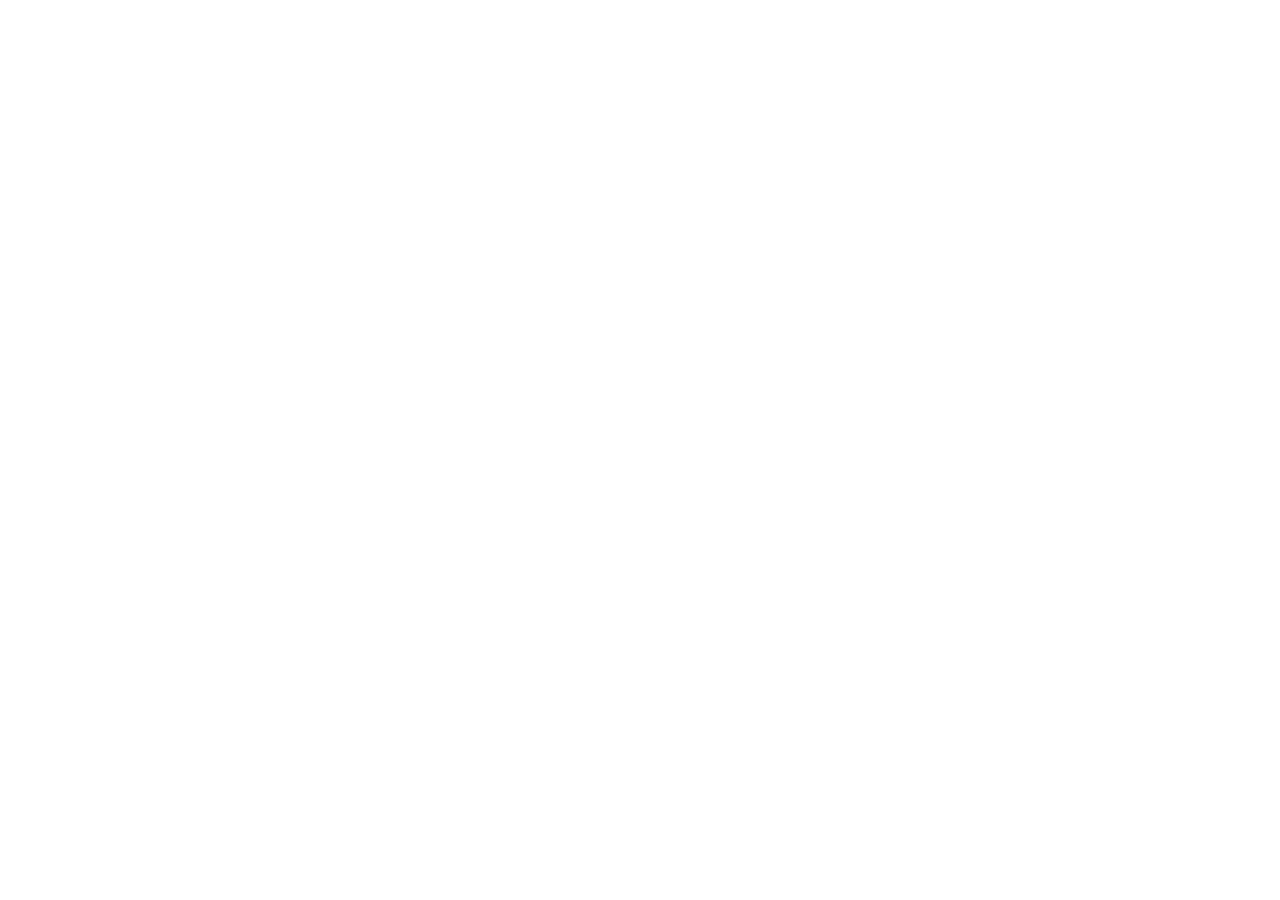
==== index.html @ 420146a1 "form.html" ====
<!DOCTYPE html>
<html lang="en">
<head>
    <meta charset="UTF-8">
    <meta name="viewport" content="width=device-width, initial-scale=1.0">
    <title>Document</title>
</head>
<body>
    
</body>
</html>
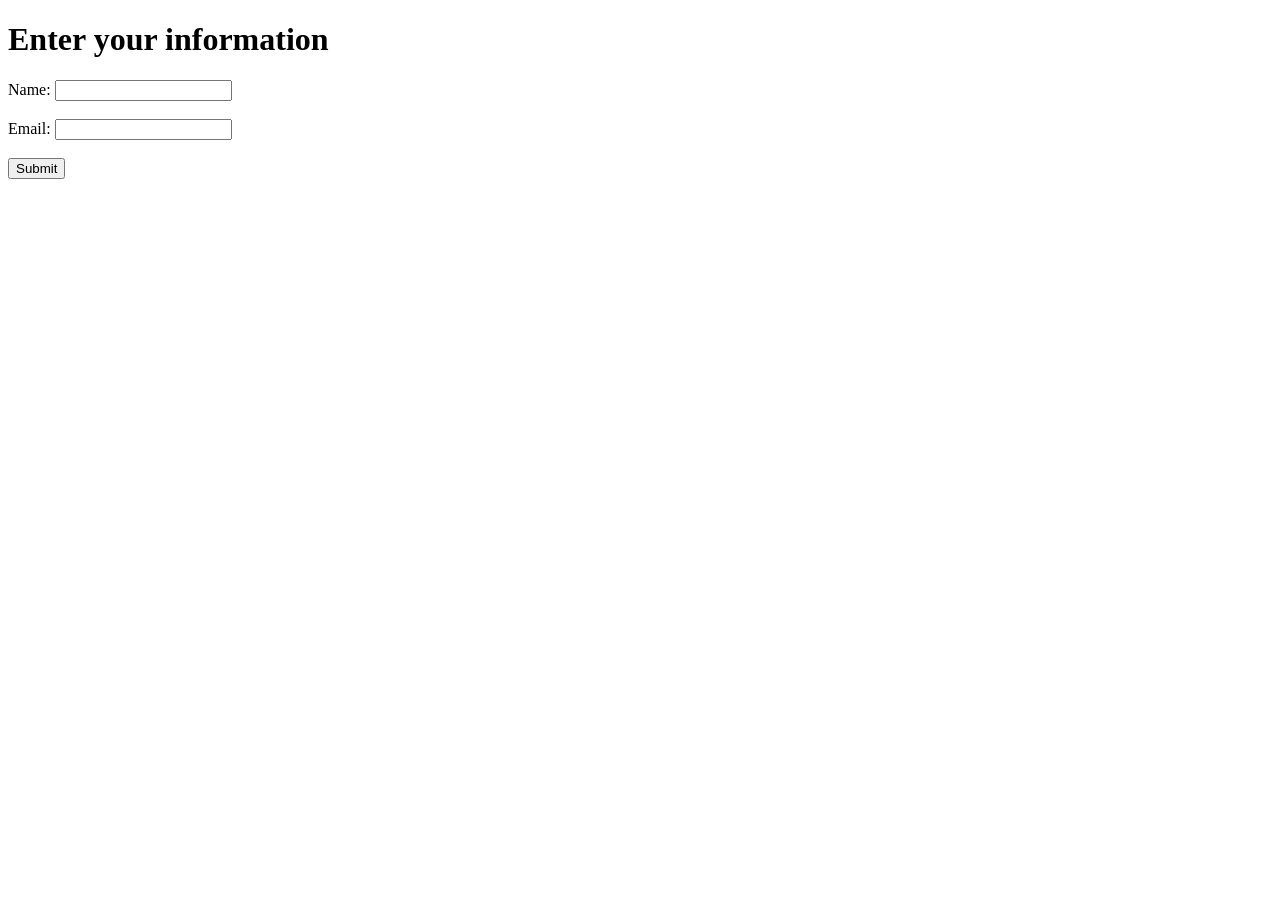
==== commit 817ca5db: "form" ====
--- a/index.html
+++ b/index.html
@@ -6,14 +6,17 @@
     <title>Document</title>
 </head>
 <body>
-    
+    <h1> Enter your information</h1>
+    <form action="/submit" method="post">
+        <labal for="name">Name:</labal>
+        <input type="text" id="name" name="name" required><br><br>
+        <label for="email">Email:</label> 
+        <input type="Email" id="email" name="email" required><br><br>
+        <input type="submit" value="Submit">
+    </form>
+
 </body>
 </html>
 
 
 
-
-
-
-
-
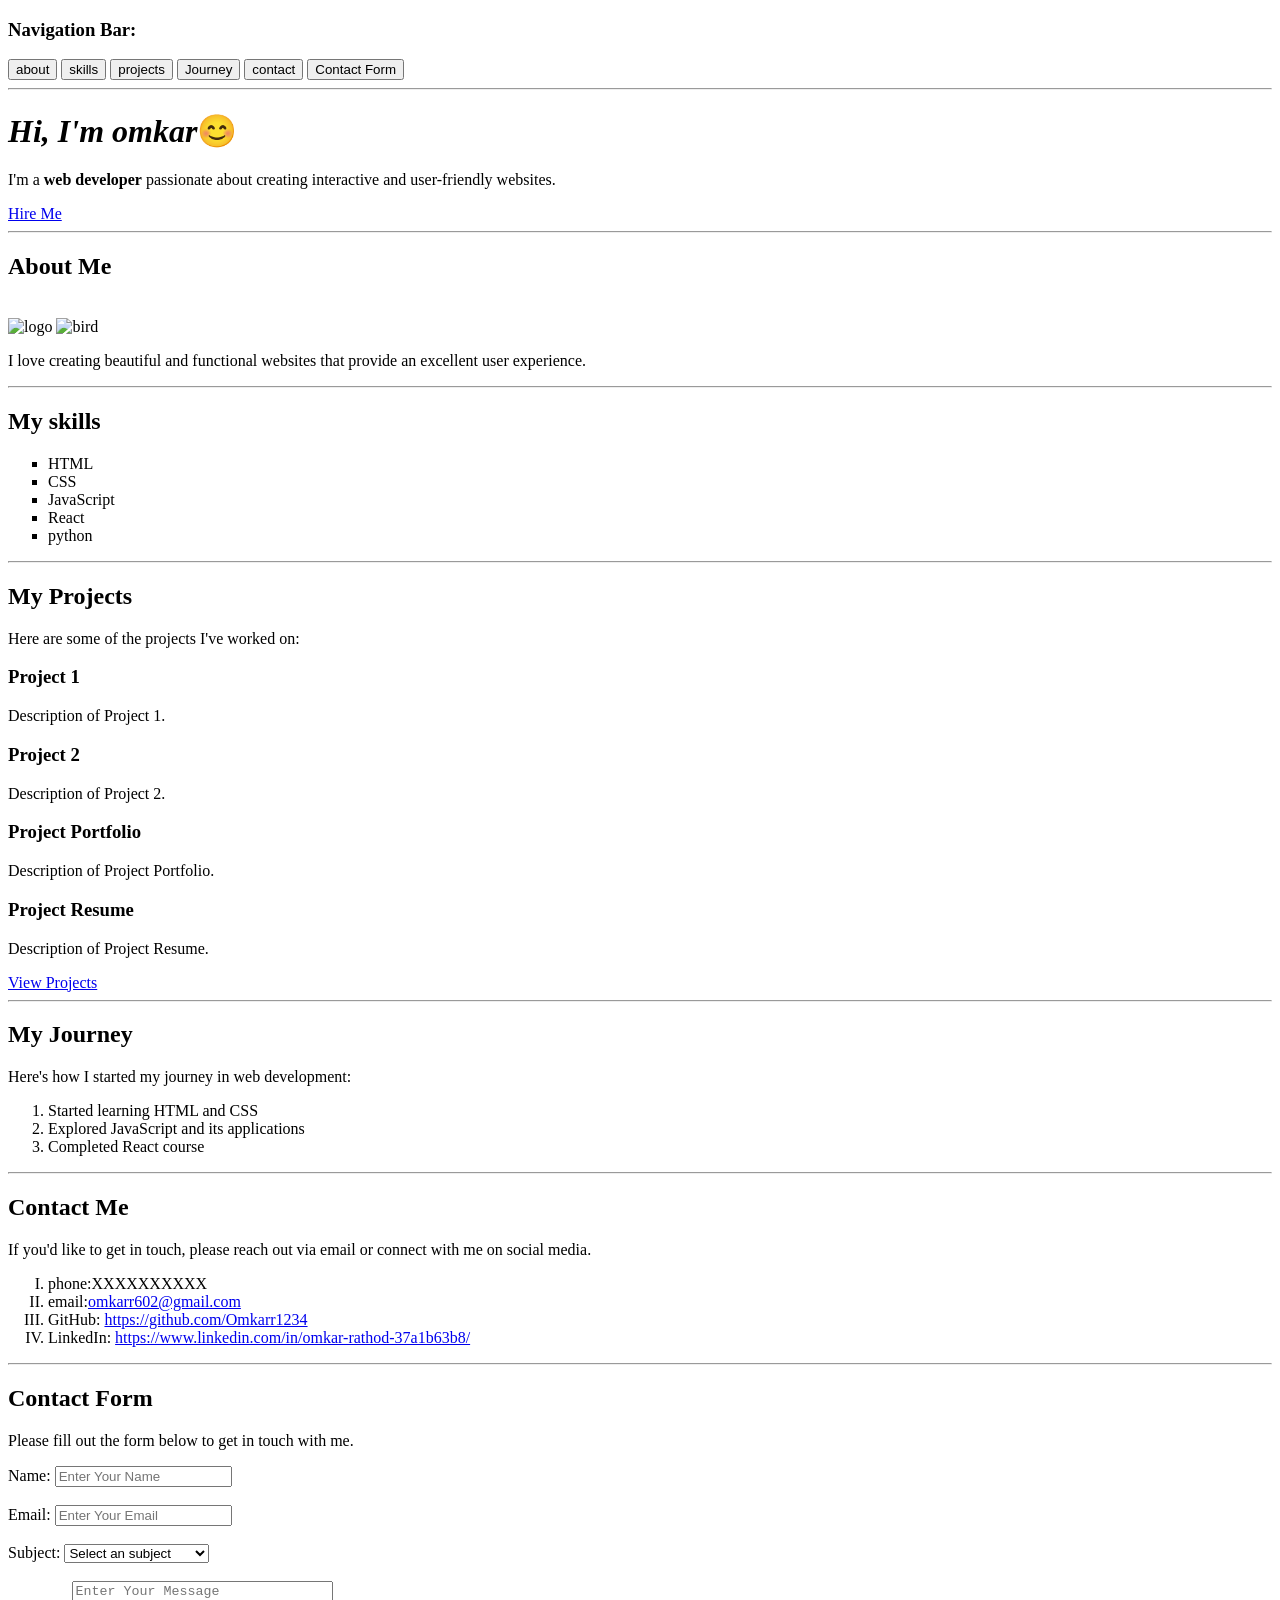
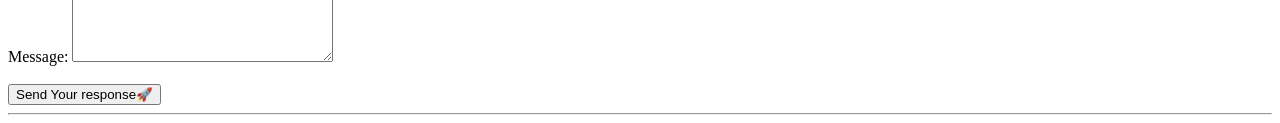
==== commit 934a8eb2: "1st project" ====
--- a/index.html
+++ b/index.html
@@ -1,22 +1,114 @@
+<!--Name:omkar-->
+<!--Registration Number:25ETAI410096-->
+
 <!DOCTYPE html>
 <html lang="en">
 <head>
     <meta charset="UTF-8">
     <meta name="viewport" content="width=device-width, initial-scale=1.0">
-    <title>Document</title>
+    <title>My Portfolio</title>
 </head>
 <body>
-    <h1> Enter your information</h1>
-    <form action="/submit" method="post">
-        <labal for="name">Name:</labal>
-        <input type="text" id="name" name="name" required><br><br>
-        <label for="email">Email:</label> 
-        <input type="Email" id="email" name="email" required><br><br>
-        <input type="submit" value="Submit">
-    </form>
+    <nav>
+        <h3><b>Navigation Bar:</b></h3>
+        <a href="#about"><button>about</button></a>
+        <a href="#skills"><button>skills</button></a>
+        <a href="#projects"><button>projects</button></a>
+        <a href="#Journey"><button>Journey</button></a>
+        <a href="#contact"><button>contact</button></a>
+        <a href="#ContactForm"><button>Contact Form</button></a>
+        
+        <hr>
+    </nav>
+    <header>
+        <h1><i>Hi, I'm omkar</i>😊</h1>
+        <p>I'm a <b>web developer</b> passionate about creating interactive and user-friendly websites.
+        </p>
+        <a href="#Hire">Hire Me</a><hr>
+        <section id="about">
+            <h2>About Me</h2><br>
+            <img src="image.jpg" alt="logo" width="150" height="150">
+            
+            <img src="bird.webp" alt="bird" width="150" height="150">
+            <p>I love creating beautiful and functional websites that provide an excellent user experience.</p>
+        </section>
+        <hr>
+        <section id="skills">
+            <h2>My skills</h2>
+            <ul type="square">
+                <li>HTML</li>
+                <li>CSS</li>
+                <li>JavaScript</li>
+                <li>React</li>
+                <li>python</li>
+            </ul>
+        </section>
+        <hr>
+        <section id="projects">
+            <h2>My Projects</h2>
+            <p>Here are some of the projects I've worked on:</p>
+            <h3>Project 1</h3>
+            <p>Description of Project 1.</p>
+            <h3>Project 2</h3>
+            <p>Description of Project 2.</p>
+            <h3>Project Portfolio</h3>
+            <p>Description of Project Portfolio.</p>
+            <h3>Project Resume</h3>
+            <p>Description of Project Resume.</p>
+            <a href="#View projects">View Projects</a>
+            <hr>
+        </section>
+        <section id="Journey">
+            <h2>My Journey</h2>
+            <p>Here's how I started my journey in web development:</p>
+            <ol>
+                <li>Started learning HTML and CSS</li>
+                <li>Explored JavaScript and its applications</li>
+                <li>Completed React course</li>
+            </ol><hr>
+        </section>
+        <section id="contact">
+            <h2>Contact Me</h2>
+            <p>If you'd like to get in touch, please reach out via email or connect with me on social media.</p>
+            <ol type="I">
+                <li>phone:XXXXXXXXXX</li>
+                <li>email:<a href="omkarr602@gmail.com">omkarr602@gmail.com</a></li>
+                <li>GitHub: <a href="https://github.com/Omkarr1234">https://github.com/Omkarr1234</a></li>
+                <li>LinkedIn: <a href="https://www.linkedin.com/in/omkar-rathod-37a1b63b8/">https://www.linkedin.com/in/omkar-rathod-37a1b63b8/</a></li>
+            </ol>
+        </section>
+        <hr>
+        <section id="ContactForm">
+            <h2>Contact Form</h2>
+            <p>Please fill out the form below to get in touch with me.</p>
+            <!-- Contact form content would go here -->
+             <form action="">
+                <!-- Your Name -->
+                 <Label type="text">Name:</Label>
+                 <input type="text" placeholder="Enter Your Name" required><br><br>
 
+                <!-- Your Email -->
+                 <Label type="email">Email:</Label>
+                 <input type="email" placeholder="Enter Your Email" required><br><br>
+
+                 <!-- subject -->
+                    <Label type="Subject">Subject:</Label>
+                    <select name="Subject" id="Subject">
+                        <option value="Select an Subject">Select an subject</option>
+                        <option value="I want to Hire">I want to Hire</option>
+                        <option value="I want to Collaborate">I want to Collaborate</option>
+                    </select><br><br>
+
+                    <!--Message -->
+                    <Label type="Message">Message:</Label>
+                    <textarea name="Message" id="Message" cols="30" rows="5" placeholder="Enter Your Message"></textarea><br><br>
+
+                    <!-- Submit -->
+                     <button>Send Your response🚀</button><hr>
+             </form>
+             
+
+        </section>
+    </header>
 </body>
-</html>
-
-
-
+</html>
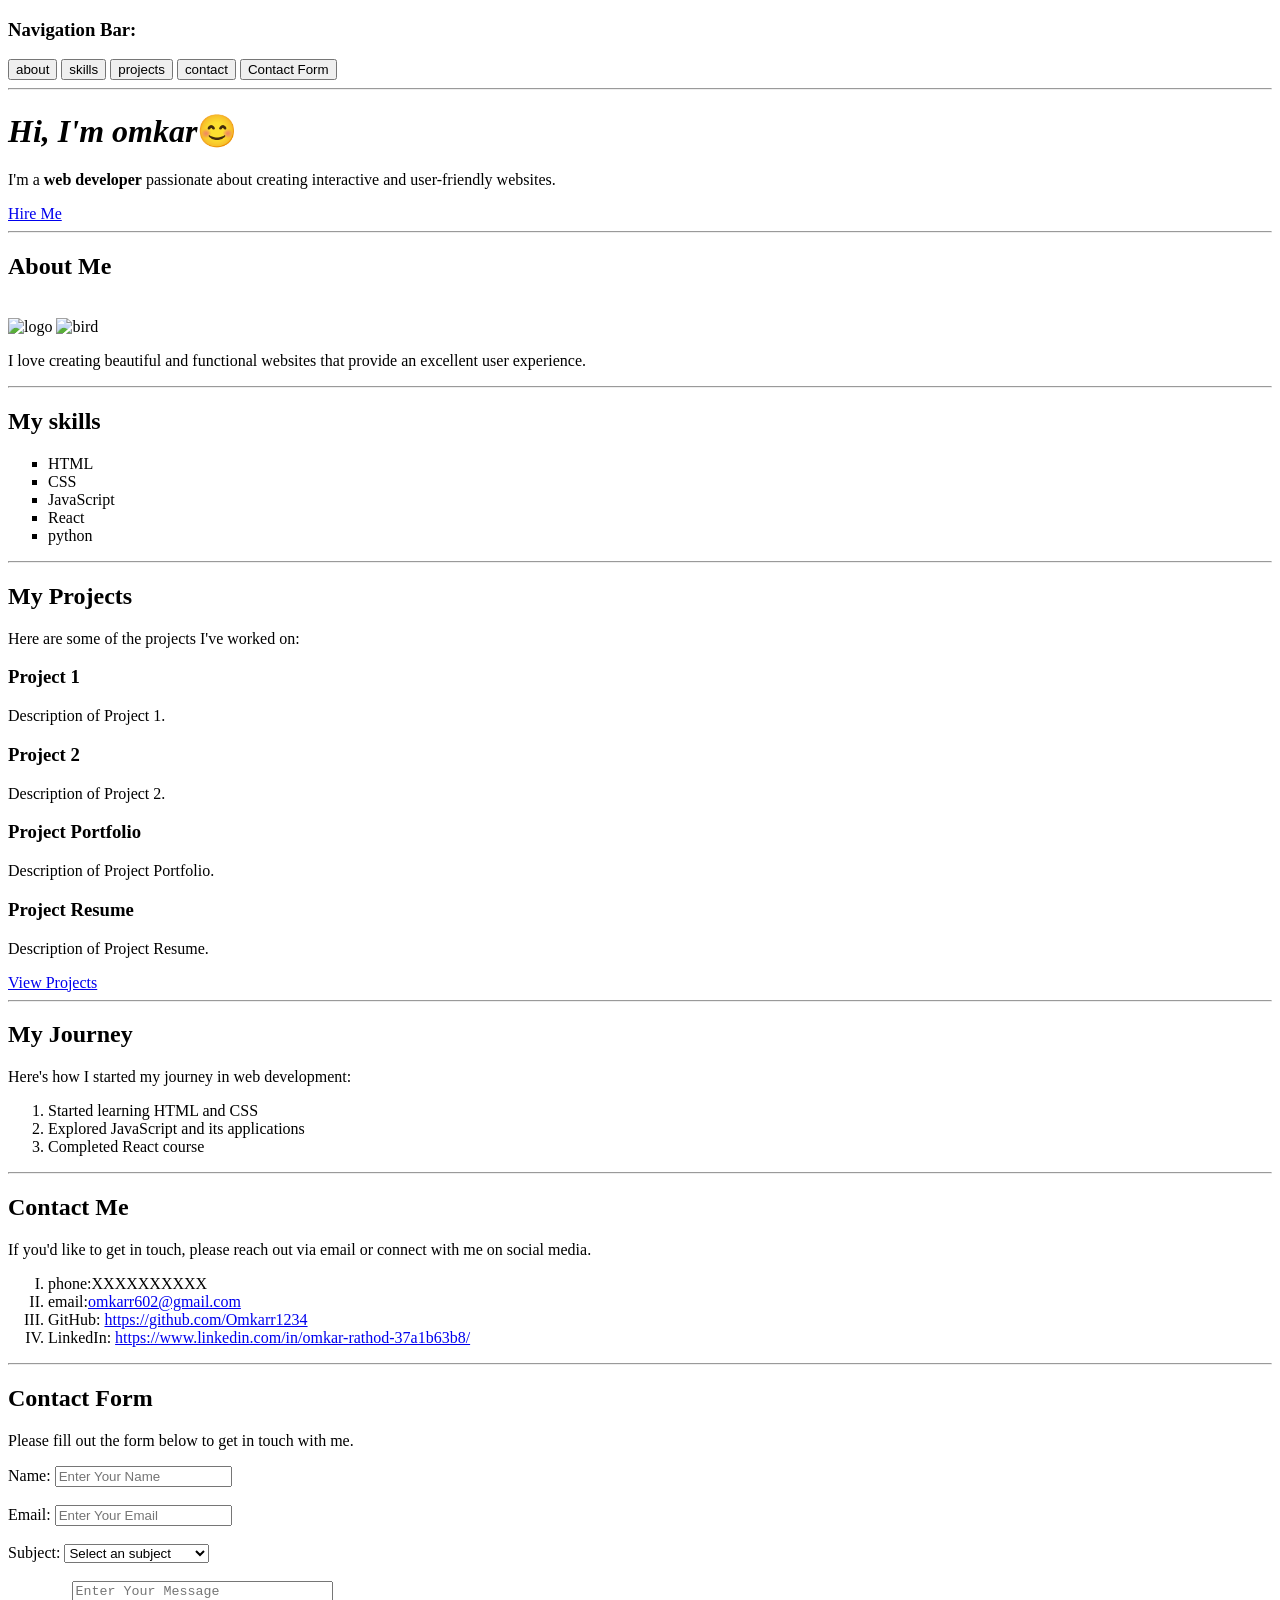
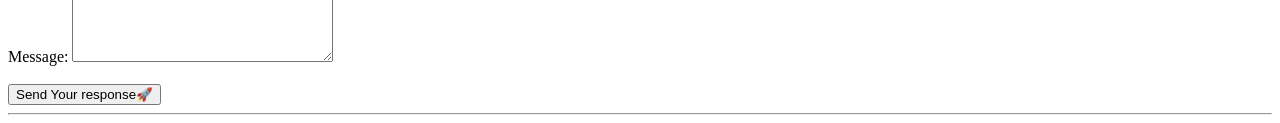
==== commit 9a00a5e7: "forms" ====
--- a/index.html
+++ b/index.html
@@ -14,7 +14,7 @@
         <a href="#about"><button>about</button></a>
         <a href="#skills"><button>skills</button></a>
         <a href="#projects"><button>projects</button></a>
-        <a href="#Journey"><button>Journey</button></a>
+        
         <a href="#contact"><button>contact</button></a>
         <a href="#ContactForm"><button>Contact Form</button></a>
         
@@ -58,7 +58,7 @@
             <a href="#View projects">View Projects</a>
             <hr>
         </section>
-        <section id="Journey">
+
             <h2>My Journey</h2>
             <p>Here's how I started my journey in web development:</p>
             <ol>
